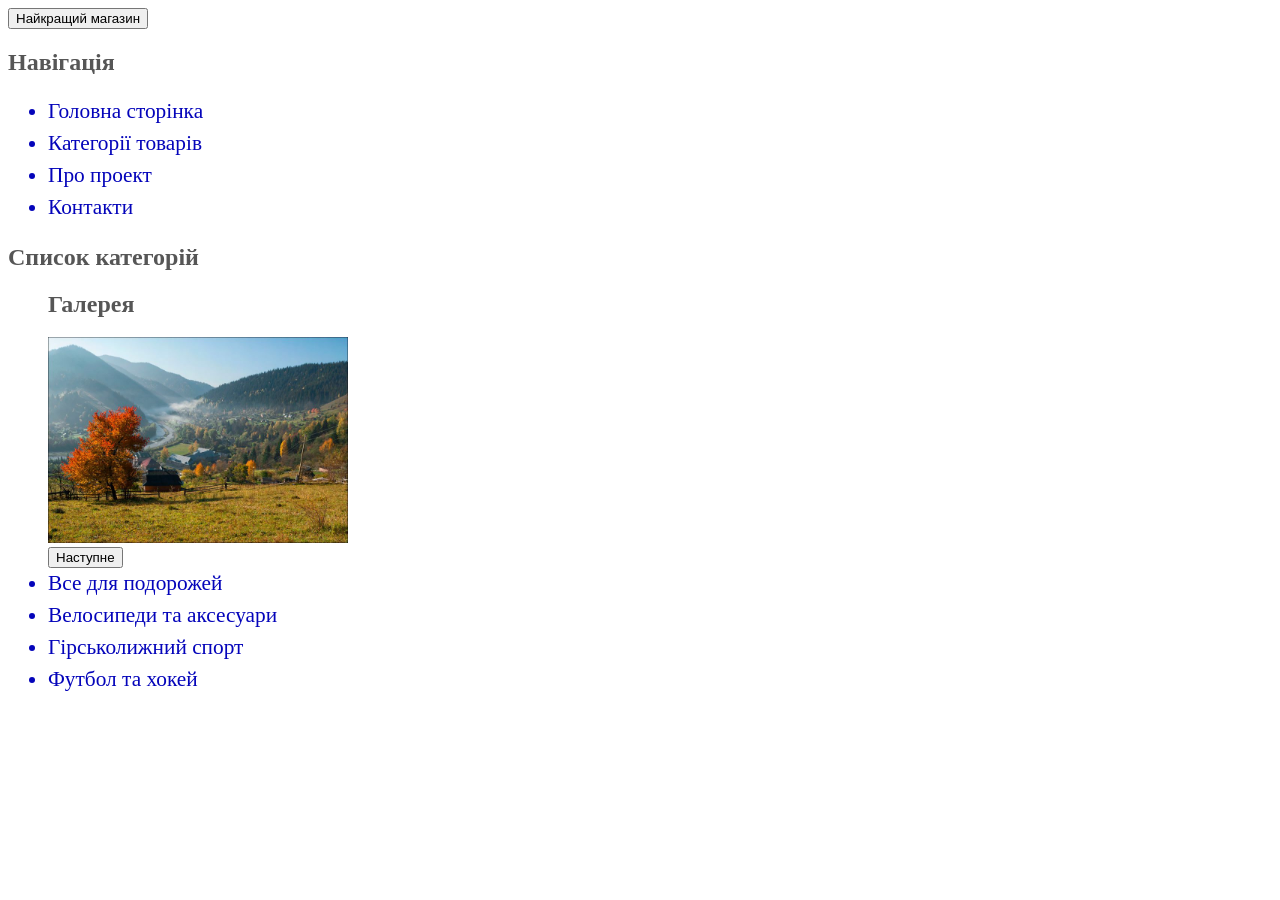
==== index.html @ d43757f5 "initial commit" ====
<!DOCTYPE html>
<html lang="uk">
<head>
    <meta charset="UTF-8">
    <title>Магазин</title>
    <link rel="stylesheet" href="index.css">
</head>
<body>

    <script>
        const texts = [
            "Найприкольніший магазин",
            "Найкайфовіший магазин",
            "Найгарніший магазин",
            "Найчесніший магазин",
            "Найщасливіший магазин"
        ];

        let index = 0;

        function changeText() {
            const button = document.getElementById("shopButton");
            button.textContent = texts[index];
            index = (index + 1) % texts.length;
        }
    </script>
    <button onclick="changeText()" id="shopButton">Найкращий магазин</button>

    <h2>Навігація</h2>
    <ul>
        <li>Головна сторінка</li>
        <li>Категорії товарів</li>
        <li>Про проект</li>
        <li>Контакти</li>
    </ul>

    <h2>Список категорій</h2>
    <ul>

    <script>
        var photosCount = 3;
        var currentPhotoIndex = 1;

        function showNextPhoto() {
            currentPhotoIndex++;

            if (currentPhotoIndex > photosCount) {
                currentPhotoIndex = 1;
            }

            var elem = document.getElementById("currentPhoto");
            elem.src = "img/photo" + currentPhotoIndex + ".jpg";
        }
    </script>

        <h2>Галерея</h2>
        <img id="currentPhoto" src="img/photo1.jpg" width="300">
        <br>
        <button onclick="showNextPhoto()">Наступне</button>
        <li>Все для подорожей</li>
        <li>Велосипеди та аксесуари</li>
        <li>Гірськолижний спорт</li>
        <li>Футбол та хокей</li>
    </ul>


</body>
</html>
---- index.css ----
h2{
    color: #565656;
}
li {
    color: #0404ba;
    line-height: 1.5;
    font-size: 16pt;
}
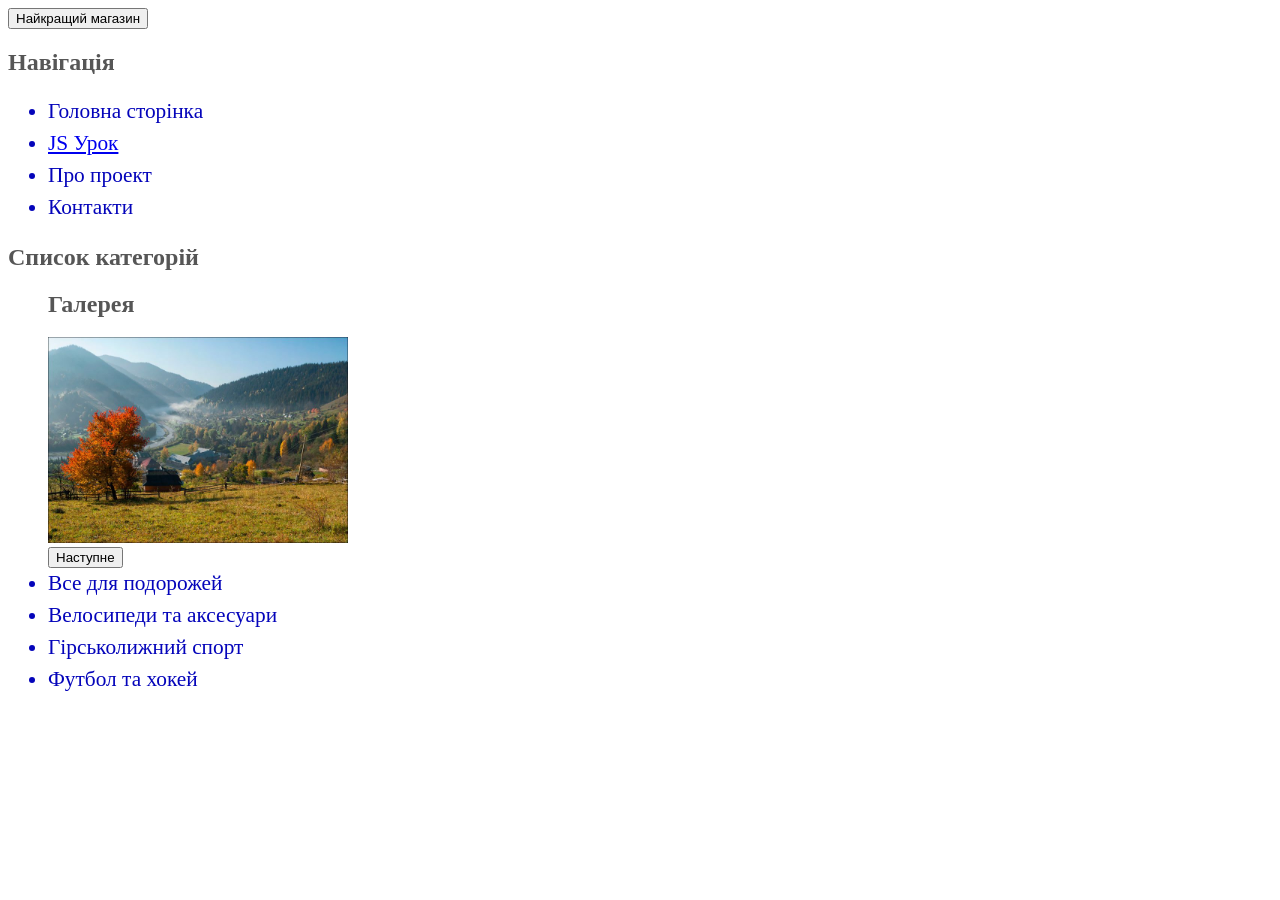
==== commit b2b88d32: "Update index.html with navigation link and formatting" ====
--- a/index.html
+++ b/index.html
@@ -29,7 +29,7 @@
     <h2>Навігація</h2>
     <ul>
         <li>Головна сторінка</li>
-        <li>Категорії товарів</li>
+        <li><a href="js_urok.html">JS Урок</a></li>
         <li>Про проект</li>
         <li>Контакти</li>
     </ul>
@@ -65,4 +65,4 @@
 
 
 </body>
-</html>+</html>
